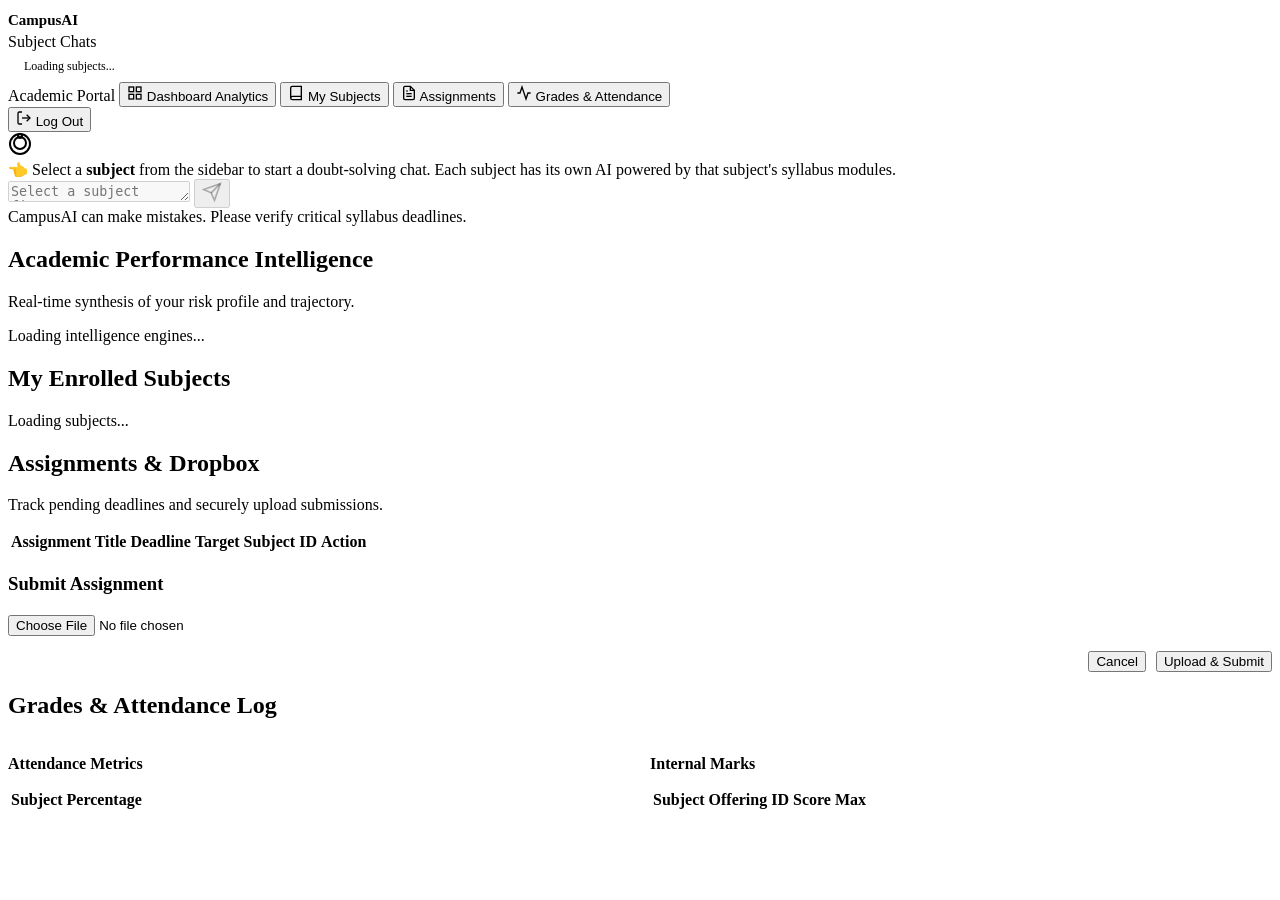
==== ai-academic-assistant/app/frontend/index.html @ 0cad196d "Add faculty dashboard and fix admin mapping bugs" ====
<!DOCTYPE html>
<html lang="en">

<head>
    <meta charset="UTF-8">
    <meta name="viewport" content="width=device-width, initial-scale=1.0">
    <title>CampusAI Assistant</title>
    <link href="https://fonts.googleapis.com/css2?family=Inter:wght@400;500;600;700&display=swap" rel="stylesheet">
    <link rel="stylesheet" href="/static/css/chatgpt.css">
</head>

<body class="dark-mode">

    <div class="app-layout">
        <!-- LEFT SIDEBAR -->
        <aside class="sidebar">
            <div class="sidebar-header">
                <div class="brand-title"
                    style="font-weight:600;font-size:15px;color:var(--text-primary);padding:4px 0;">CampusAI</div>
            </div>

            <div class="sidebar-nav">
                <span class="nav-label">Subject Chats</span>
                <div id="subjectChatList">
                    <div style="padding:8px 16px;font-size:12px;color:var(--text-secondary);">Loading subjects...</div>
                </div>
            </div>

            <div class="sidebar-nav">
                <span class="nav-label">Academic Portal</span>
                <button class="nav-item" onclick="switchView('dashboard')">
                    <svg width="16" height="16" viewBox="0 0 24 24" fill="none" stroke="currentColor" stroke-width="2">
                        <rect x="3" y="3" width="7" height="7"></rect>
                        <rect x="14" y="3" width="7" height="7"></rect>
                        <rect x="14" y="14" width="7" height="7"></rect>
                        <rect x="3" y="14" width="7" height="7"></rect>
                    </svg>
                    Dashboard Analytics
                </button>
                <button class="nav-item" onclick="switchView('subjects')">
                    <svg width="16" height="16" viewBox="0 0 24 24" fill="none" stroke="currentColor" stroke-width="2">
                        <path d="M4 19.5A2.5 2.5 0 0 1 6.5 17H20"></path>
                        <path d="M6.5 2H20v20H6.5A2.5 2.5 0 0 1 4 19.5v-15A2.5 2.5 0 0 1 6.5 2z"></path>
                    </svg>
                    My Subjects
                </button>
                <button class="nav-item" onclick="switchView('assignments')">
                    <svg width="16" height="16" viewBox="0 0 24 24" fill="none" stroke="currentColor" stroke-width="2">
                        <path d="M14 2H6a2 2 0 0 0-2 2v16a2 2 0 0 0 2 2h12a2 2 0 0 0 2-2V8z"></path>
                        <polyline points="14 2 14 8 20 8"></polyline>
                        <line x1="16" y1="13" x2="8" y2="13"></line>
                        <line x1="16" y1="17" x2="8" y2="17"></line>
                        <polyline points="10 9 9 9 8 9"></polyline>
                    </svg>
                    Assignments
                </button>
                <button class="nav-item" onclick="switchView('marks')">
                    <svg width="16" height="16" viewBox="0 0 24 24" fill="none" stroke="currentColor" stroke-width="2">
                        <polyline points="22 12 18 12 15 21 9 3 6 12 2 12"></polyline>
                    </svg>
                    Grades & Attendance
                </button>
            </div>

            <div class="sidebar-footer">
                <button class="nav-item danger" onclick="logout()">
                    <svg width="16" height="16" viewBox="0 0 24 24" fill="none" stroke="currentColor" stroke-width="2">
                        <path d="M9 21H5a2 2 0 0 1-2-2V5a2 2 0 0 1 2-2h4"></path>
                        <polyline points="16 17 21 12 16 7"></polyline>
                        <line x1="21" y1="12" x2="9" y2="12"></line>
                    </svg>
                    Log Out
                </button>
            </div>
        </aside>

        <!-- MAIN CANVAS -->
        <main class="main-content">

            <!-- 1. CHAT VIEW (per-subject) -->
            <div id="view-chat" class="view-panel active">
                <div class="chat-container">
                    <div class="chat-history" id="chatHistory">
                        <!-- Welcome prompt -->
                        <div class="message assistant">
                            <div class="avatar">
                                <svg width="24" height="24" viewBox="0 0 24 24" fill="none" stroke="currentColor"
                                    stroke-width="2">
                                    <path
                                        d="M12 2a2 2 0 0 1 2 2c0 1.1-.9 2-2 2s-2-.9-2-2 .9-2 2-2zm0 15c-3.31 0-6-2.69-6-6s2.69-6 6-6 6 2.69 6 6-2.69 6-6 6z">
                                    </path>
                                    <path d="M12 22A10 10 0 1 0 12 2a10 10 0 0 0 0 20z"></path>
                                </svg>
                            </div>
                            <div class="message-content">
                                👈 Select a <strong>subject</strong> from the sidebar to start a doubt-solving chat.
                                Each subject has its own AI powered by that subject's syllabus modules.
                            </div>
                        </div>
                    </div>
                </div>

                <div class="chat-input-wrapper">
                    <form id="chatForm" class="chat-input-box">
                        <textarea id="chatInput" placeholder="Select a subject first..." rows="1" disabled></textarea>
                        <button type="submit" id="sendBtn" disabled>
                            <svg width="20" height="20" viewBox="0 0 24 24" fill="none" stroke="currentColor"
                                stroke-width="2">
                                <line x1="22" y1="2" x2="11" y2="13"></line>
                                <polygon points="22 2 15 22 11 13 2 9 22 2"></polygon>
                            </svg>
                        </button>
                    </form>
                    <div class="chat-disclaimer">CampusAI can make mistakes. Please verify critical syllabus deadlines.
                    </div>
                </div>
            </div>

            <!-- 2. DASHBOARD ANALYTICS VIEW -->
            <div id="view-dashboard" class="view-panel hidden scrollable-pane">
                <div class="pane-header">
                    <h2>Academic Performance Intelligence</h2>
                    <p>Real-time synthesis of your risk profile and trajectory.</p>
                </div>
                <div class="analytics-grid" id="analyticsContainer">
                    <div class="loader">Loading intelligence engines...</div>
                </div>
            </div>

            <!-- 3. SUBJECTS VIEW -->
            <div id="view-subjects" class="view-panel hidden scrollable-pane">
                <div class="pane-header">
                    <h2>My Enrolled Subjects</h2>
                </div>
                <div class="data-table-container" id="subjectsContainer">
                    <div class="loader">Loading subjects...</div>
                </div>
            </div>

            <!-- 4. ASSIGNMENTS VIEW -->
            <div id="view-assignments" class="view-panel hidden scrollable-pane">
                <div class="pane-header">
                    <h2>Assignments & Dropbox</h2>
                    <p>Track pending deadlines and securely upload submissions.</p>
                </div>
                <div class="data-table-container">
                    <table class="modern-table">
                        <thead>
                            <tr>
                                <th>Assignment Title</th>
                                <th>Deadline</th>
                                <th>Target Subject ID</th>
                                <th>Action</th>
                            </tr>
                        </thead>
                        <tbody id="assignmentsList">
                            <!-- Populated dynamically -->
                        </tbody>
                    </table>
                </div>

                <!-- Hidden Submission Form injected on action -->
                <div id="submissionModal" class="modal hidden">
                    <div class="modal-content">
                        <h3>Submit Assignment</h3>
                        <p id="submittingAssignmentTitle" style="color:var(--text-secondary); margin-bottom: 20px;"></p>
                        <form id="submissionForm">
                            <input type="hidden" id="submissionAssignmentId">
                            <input type="file" id="submissionFile" accept=".pdf,.doc,.docx,.zip" required
                                style="margin-bottom: 15px;">
                            <div style="display: flex; gap: 10px; justify-content: flex-end;">
                                <button type="button" class="btn secondary"
                                    onclick="closeSubmissionModal()">Cancel</button>
                                <button type="submit" class="btn primary" id="uploadFileBtn">Upload & Submit</button>
                            </div>
                        </form>
                    </div>
                </div>
            </div>

            <!-- 5. MARKS & ATTENDANCE VIEW -->
            <div id="view-marks" class="view-panel hidden scrollable-pane">
                <div class="pane-header">
                    <h2>Grades & Attendance Log</h2>
                </div>

                <div style="display: grid; grid-template-columns: 1fr 1fr; gap: 20px;">
                    <!-- Attendance -->
                    <div class="data-table-container">
                        <h3 style="margin-bottom: 15px; font-size: 16px;">Attendance Metrics</h3>
                        <table class="modern-table">
                            <thead>
                                <tr>
                                    <th>Subject</th>
                                    <th>Percentage</th>
                                </tr>
                            </thead>
                            <tbody id="attendanceList"></tbody>
                        </table>
                    </div>

                    <!-- Marks -->
                    <div class="data-table-container">
                        <h3 style="margin-bottom: 15px; font-size: 16px;">Internal Marks</h3>
                        <table class="modern-table">
                            <thead>
                                <tr>
                                    <th>Subject Offering ID</th>
                                    <th>Score</th>
                                    <th>Max</th>
                                </tr>
                            </thead>
                            <tbody id="marksList"></tbody>
                        </table>
                    </div>
                </div>
            </div>

        </main>
    </div>

    <!-- Scripts -->
    <script src="/static/js/student.js"></script>
</body>

</html>
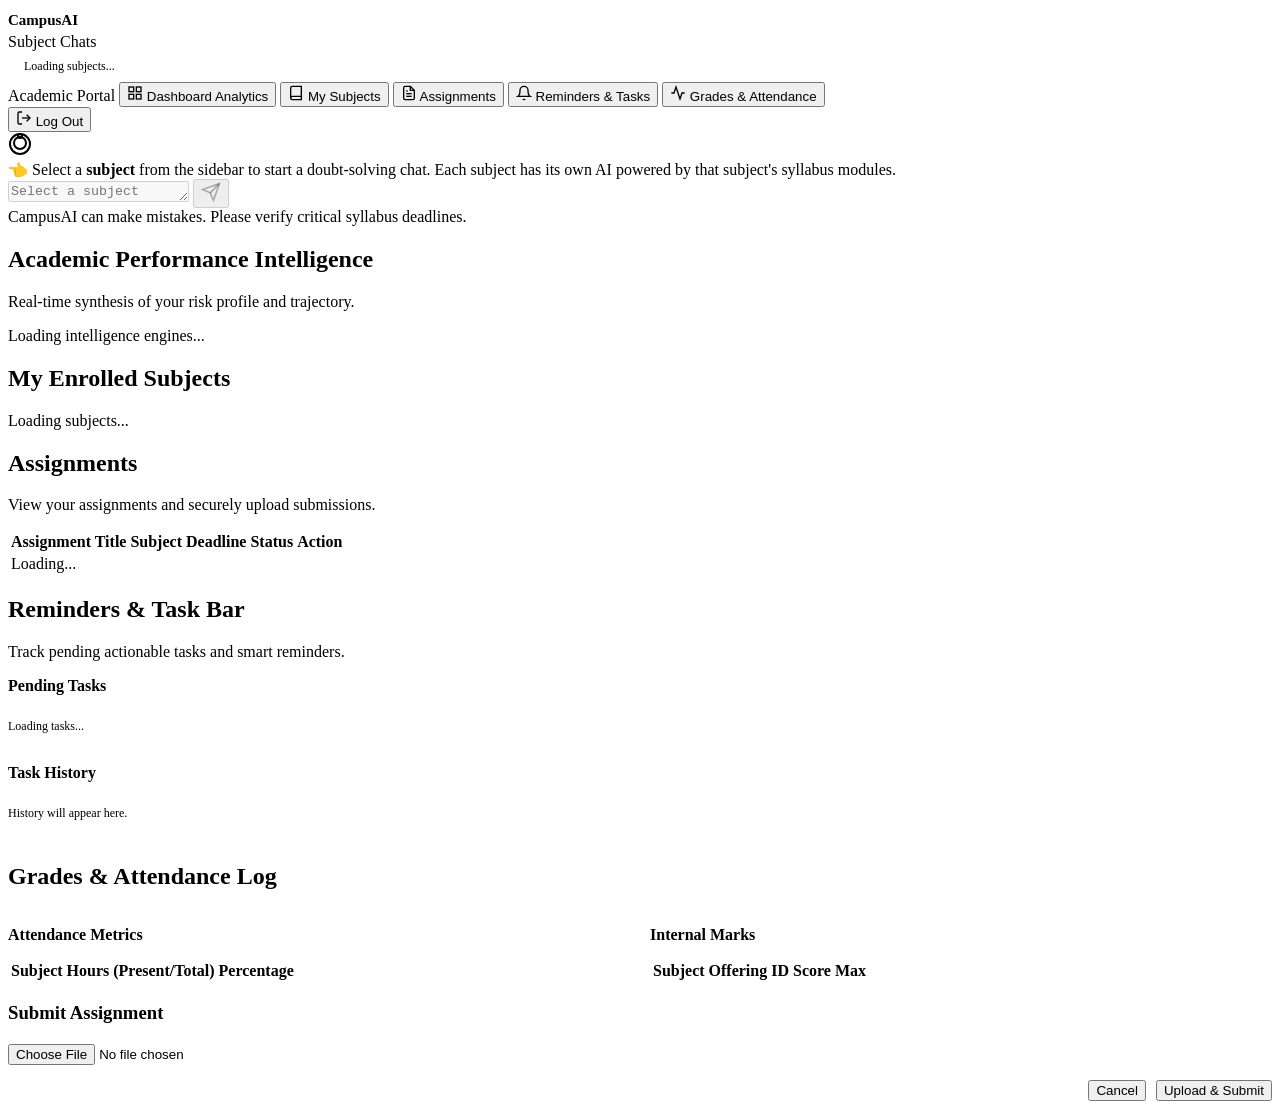
==== commit 682f7bda: "Version 2.0: Auto-calculated averages, Attendance Hour retracking, Class Analytics bug fixes, Split " ====
--- a/ai-academic-assistant/app/frontend/index.html
+++ b/ai-academic-assistant/app/frontend/index.html
@@ -53,6 +53,13 @@
                         <polyline points="10 9 9 9 8 9"></polyline>
                     </svg>
                     Assignments
+                </button>
+                <button class="nav-item" onclick="switchView('reminders')">
+                    <svg width="16" height="16" viewBox="0 0 24 24" fill="none" stroke="currentColor" stroke-width="2">
+                        <path d="M18 8A6 6 0 0 0 6 8c0 7-3 9-3 9h18s-3-2-3-9"></path>
+                        <path d="M13.73 21a2 2 0 0 1-3.46 0"></path>
+                    </svg>
+                    Reminders & Tasks
                 </button>
                 <button class="nav-item" onclick="switchView('marks')">
                     <svg width="16" height="16" viewBox="0 0 24 24" fill="none" stroke="currentColor" stroke-width="2">
@@ -140,45 +147,51 @@
             <!-- 4. ASSIGNMENTS VIEW -->
             <div id="view-assignments" class="view-panel hidden scrollable-pane">
                 <div class="pane-header">
-                    <h2>Assignments & Dropbox</h2>
-                    <p>Track pending deadlines and securely upload submissions.</p>
-                </div>
+                    <h2>Assignments</h2>
+                    <p>View your assignments and securely upload submissions.</p>
+                </div>
+
                 <div class="data-table-container">
                     <table class="modern-table">
                         <thead>
                             <tr>
                                 <th>Assignment Title</th>
+                                <th>Subject</th>
                                 <th>Deadline</th>
-                                <th>Target Subject ID</th>
+                                <th>Status</th>
                                 <th>Action</th>
                             </tr>
                         </thead>
-                        <tbody id="assignmentsList">
-                            <!-- Populated dynamically -->
+                        <tbody id="studentAssignmentsTable">
+                            <tr><td colspan="5">Loading...</td></tr>
                         </tbody>
                     </table>
                 </div>
 
-                <!-- Hidden Submission Form injected on action -->
-                <div id="submissionModal" class="modal hidden">
-                    <div class="modal-content">
-                        <h3>Submit Assignment</h3>
-                        <p id="submittingAssignmentTitle" style="color:var(--text-secondary); margin-bottom: 20px;"></p>
-                        <form id="submissionForm">
-                            <input type="hidden" id="submissionAssignmentId">
-                            <input type="file" id="submissionFile" accept=".pdf,.doc,.docx,.zip" required
-                                style="margin-bottom: 15px;">
-                            <div style="display: flex; gap: 10px; justify-content: flex-end;">
-                                <button type="button" class="btn secondary"
-                                    onclick="closeSubmissionModal()">Cancel</button>
-                                <button type="submit" class="btn primary" id="uploadFileBtn">Upload & Submit</button>
-                            </div>
-                        </form>
-                    </div>
-                </div>
-            </div>
-
-            <!-- 5. MARKS & ATTENDANCE VIEW -->
+
+
+            <!-- 5. REMINDERS VIEW -->
+            <div id="view-reminders" class="view-panel hidden scrollable-pane">
+                <div class="pane-header">
+                    <h2>Reminders & Task Bar</h2>
+                    <p>Track pending actionable tasks and smart reminders.</p>
+                </div>
+
+                <!-- TASK BAR SECTION -->
+                <div class="task-bar-section" style="margin-bottom: 2rem;">
+                    <h3 style="margin-bottom: 1rem; font-size: 16px; color: var(--text-primary); border-bottom: 1px solid var(--border); padding-bottom: 8px;">Pending Tasks</h3>
+                    <div id="studentPendingTasks" style="display: flex; gap: 15px; overflow-x: auto; padding-bottom: 10px; margin-bottom: 20px;">
+                        <div class="loader" style="font-size: 12px;">Loading tasks...</div>
+                    </div>
+                    
+                    <h3 style="margin-bottom: 1rem; font-size: 16px; color: var(--text-primary); border-bottom: 1px solid var(--border); padding-bottom: 8px;">Task History</h3>
+                    <div id="studentHistoryTasks" style="display: flex; gap: 15px; overflow-x: auto; padding-bottom: 10px;">
+                        <div style="font-size:12px; color:var(--text-secondary);">History will appear here.</div>
+                    </div>
+                </div>
+            </div>
+
+
             <div id="view-marks" class="view-panel hidden scrollable-pane">
                 <div class="pane-header">
                     <h2>Grades & Attendance Log</h2>
@@ -192,6 +205,7 @@
                             <thead>
                                 <tr>
                                     <th>Subject</th>
+                                    <th>Hours (Present/Total)</th>
                                     <th>Percentage</th>
                                 </tr>
                             </thead>
@@ -216,6 +230,25 @@
                 </div>
             </div>
 
+            <!-- Global Modals -->
+            <!-- Hidden Submission Form injected on action -->
+            <div id="submissionModal" class="modal hidden">
+                <div class="modal-content">
+                    <h3>Submit Assignment</h3>
+                    <p id="submittingAssignmentTitle" style="color:var(--text-secondary); margin-bottom: 20px;"></p>
+                    <form id="submissionForm">
+                        <input type="hidden" id="submissionAssignmentId">
+                        <input type="file" id="submissionFile" accept=".pdf,.doc,.docx,.zip" required
+                            style="margin-bottom: 15px;">
+                        <div style="display: flex; gap: 10px; justify-content: flex-end;">
+                            <button type="button" class="btn secondary"
+                                onclick="closeSubmissionModal()">Cancel</button>
+                            <button type="submit" class="btn primary" id="uploadFileBtn">Upload & Submit</button>
+                        </div>
+                    </form>
+                </div>
+            </div>
+
         </main>
     </div>
 
